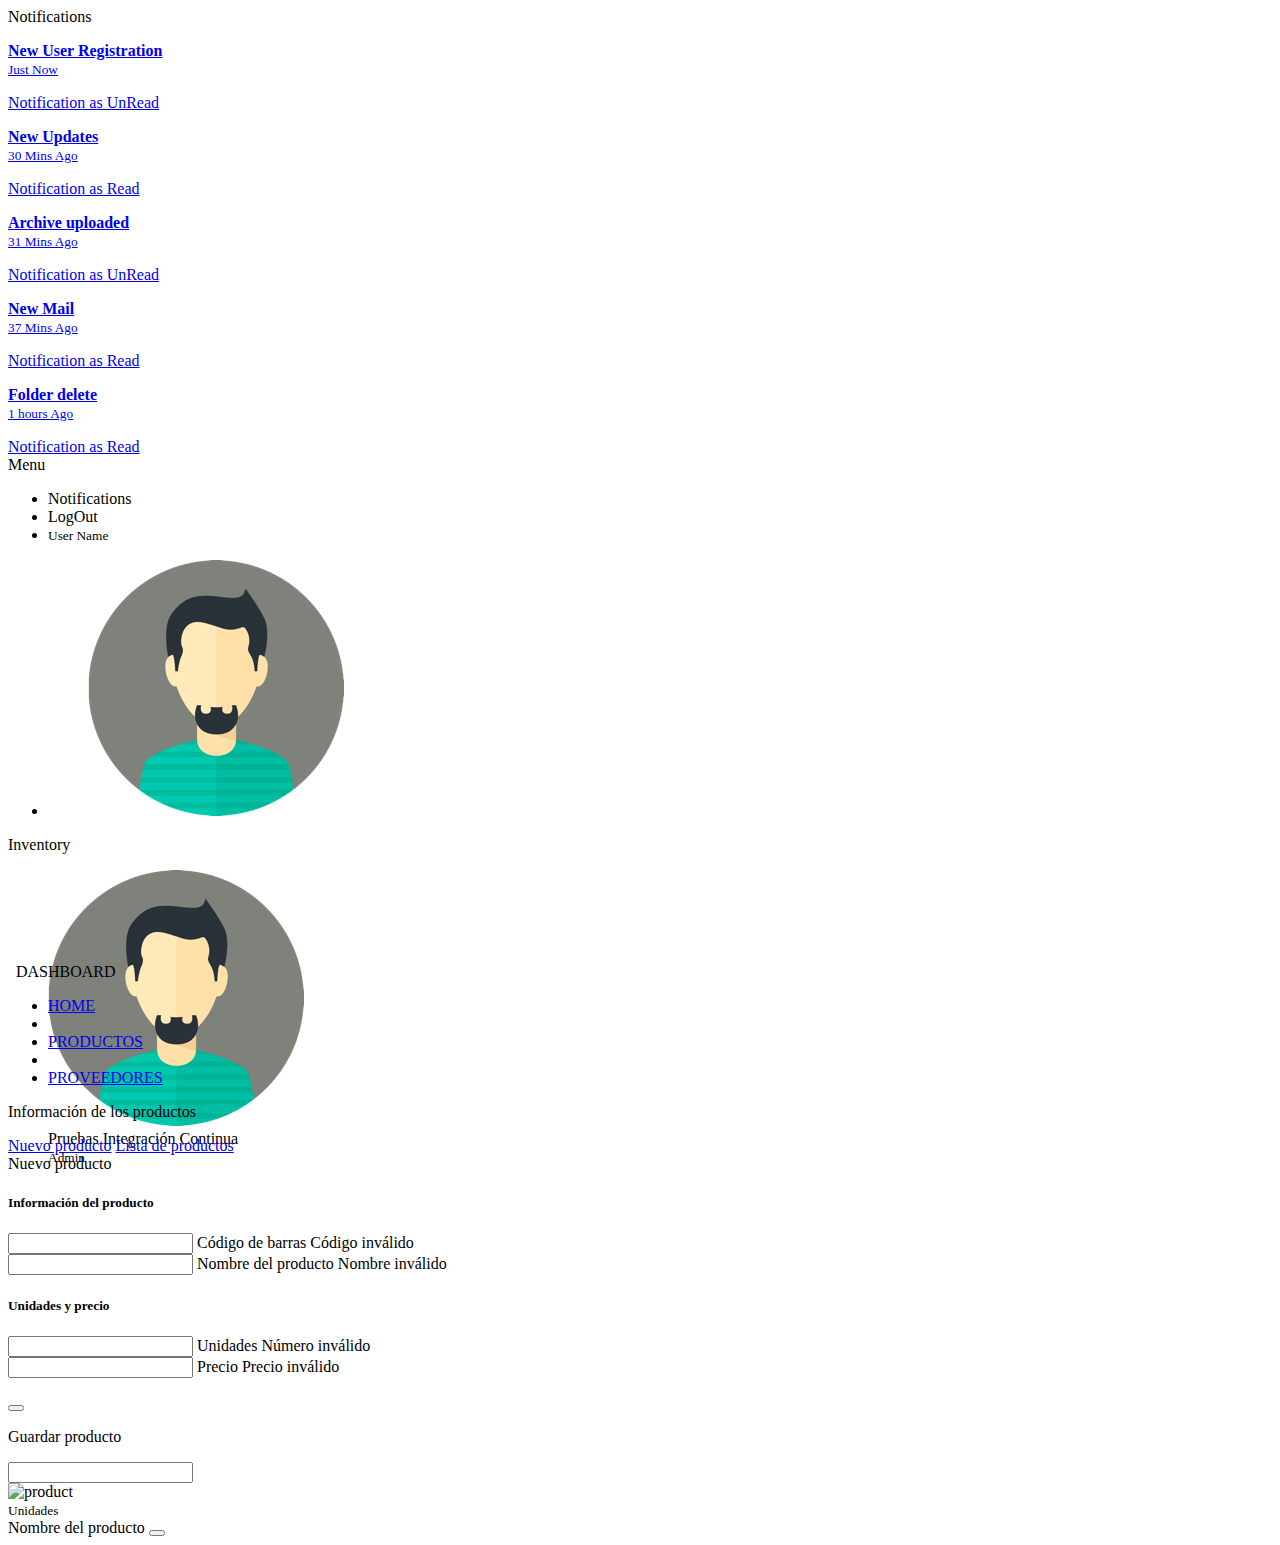
==== Software_2_2/products.html @ b3af1fef "Merge pull request #4 from equintero96/master" ====
<!-- 
* Copyright 2016 Carlos Eduardo Alfaro Orellana
-->
<!DOCTYPE html>
<html lang="es">
<head>
	<meta charset="UTF-8">
	<meta name="viewport" content="width=device-width, initial-scale=1">
	<title>Productos</title>
	<link rel="stylesheet" href="css/normalize.css">
	<link rel="stylesheet" href="css/sweetalert2.css">
	<link rel="stylesheet" href="css/material.min.css">
	<link rel="stylesheet" href="css/material-design-iconic-font.min.css">
	<link rel="stylesheet" href="css/jquery.mCustomScrollbar.css">
	<link rel="stylesheet" href="css/main.css">
	<script src="//ajax.googleapis.com/ajax/libs/jquery/1.11.2/jquery.min.js"></script>
	<script>window.jQuery || document.write('<script src="js/jquery-1.11.2.min.js"><\/script>')</script>
	<script src="js/material.min.js" ></script>
	<script src="js/sweetalert2.min.js" ></script>
	<script src="js/jquery.mCustomScrollbar.concat.min.js" ></script>
	<script src="js/main.js" ></script>
</head>
<body>
	<!-- Notifications area -->
	<section class="full-width container-notifications">
		<div class="full-width container-notifications-bg btn-Notification"></div>
	    <section class="NotificationArea">
	        <div class="full-width text-center NotificationArea-title tittles">Notifications <i class="zmdi zmdi-close btn-Notification"></i></div>
	        <a href="#" class="Notification" id="notifation-unread-1">
	            <div class="Notification-icon"><i class="zmdi zmdi-accounts-alt bg-info"></i></div>
	            <div class="Notification-text">
	                <p>
	                    <i class="zmdi zmdi-circle"></i>
	                    <strong>New User Registration</strong> 
	                    <br>
	                    <small>Just Now</small>
	                </p>
	            </div>
	        	<div class="mdl-tooltip mdl-tooltip--left" for="notifation-unread-1">Notification as UnRead</div> 
	        </a>
	        <a href="#" class="Notification" id="notifation-read-1">
	            <div class="Notification-icon"><i class="zmdi zmdi-cloud-download bg-primary"></i></div>
	            <div class="Notification-text">
	                <p>
	                    <i class="zmdi zmdi-circle-o"></i>
	                    <strong>New Updates</strong> 
	                    <br>
	                    <small>30 Mins Ago</small>
	                </p>
	            </div>
	            <div class="mdl-tooltip mdl-tooltip--left" for="notifation-read-1">Notification as Read</div>
	        </a>
	        <a href="#" class="Notification" id="notifation-unread-2">
	            <div class="Notification-icon"><i class="zmdi zmdi-upload bg-success"></i></div>
	            <div class="Notification-text">
	                <p>
	                    <i class="zmdi zmdi-circle"></i>
	                    <strong>Archive uploaded</strong> 
	                    <br>
	                    <small>31 Mins Ago</small>
	                </p>
	            </div>
	            <div class="mdl-tooltip mdl-tooltip--left" for="notifation-unread-2">Notification as UnRead</div>
	        </a> 
	        <a href="#" class="Notification" id="notifation-read-2">
	            <div class="Notification-icon"><i class="zmdi zmdi-mail-send bg-danger"></i></div>
	            <div class="Notification-text">
	                <p>
	                    <i class="zmdi zmdi-circle-o"></i>
	                    <strong>New Mail</strong> 
	                    <br>
	                    <small>37 Mins Ago</small>
	                </p>
	            </div>
	            <div class="mdl-tooltip mdl-tooltip--left" for="notifation-read-2">Notification as Read</div>
	        </a>
	        <a href="#" class="Notification" id="notifation-read-3">
	            <div class="Notification-icon"><i class="zmdi zmdi-folder bg-primary"></i></div>
	            <div class="Notification-text">
	                <p>
	                    <i class="zmdi zmdi-circle-o"></i>
	                    <strong>Folder delete</strong> 
	                    <br>
	                    <small>1 hours Ago</small>
	                </p>
	            </div>
	            <div class="mdl-tooltip mdl-tooltip--left" for="notifation-read-3">Notification as Read</div>
	        </a>  
	    </section>
	</section>
	<!-- navBar -->
	<div class="full-width navBar">
		<div class="full-width navBar-options">
			<i class="zmdi zmdi-more-vert btn-menu" id="btn-menu"></i>	
			<div class="mdl-tooltip" for="btn-menu">Menu</div>
			<nav class="navBar-options-list">
				<ul class="list-unstyle">
					<li class="btn-Notification" id="notifications">
						<i class="zmdi zmdi-notifications"></i>
						<!-- <i class="zmdi zmdi-notifications-active btn-Notification" id="notifications"></i> -->
						<div class="mdl-tooltip" for="notifications">Notifications</div>
					</li>
					<li class="btn-exit" id="btn-exit">
						<i class="zmdi zmdi-power"></i>
						<div class="mdl-tooltip" for="btn-exit">LogOut</div>
					</li>
					<li class="text-condensedLight noLink" ><small>User Name</small></li>
					<li class="noLink">
						<figure>
							<img src="assets/img/avatar-male.png" alt="Avatar" class="img-responsive">
						</figure>
					</li>
				</ul>
			</nav>
		</div>
	</div>
	<!-- navLateral -->
	<section class="full-width navLateral">
		<div class="full-width navLateral-bg btn-menu"></div>
		<div class="full-width navLateral-body">
			<div class="full-width navLateral-body-logo text-center tittles">
				<i class="zmdi zmdi-close btn-menu"></i> Inventory 
			</div>
			<figure class="full-width" style="height: 77px;">
				<div class="navLateral-body-cl">
					<img src="assets/img/avatar-male.png" alt="Avatar" class="img-responsive">
				</div>
				<figcaption class="navLateral-body-cr hide-on-tablet">
					<span>
						Pruebas Integración Continua<br>
						<small>Admin</small>
					</span>
				</figcaption>
			</figure>
			<div class="full-width tittles navLateral-body-tittle-menu">
				<i class="zmdi zmdi-desktop-mac"></i><span class="hide-on-tablet">&nbsp; DASHBOARD</span>
			</div>
			<nav class="full-width">
				<ul class="full-width list-unstyle menu-principal">
					<li class="full-width">
						<a href="home.html" class="full-width">
							<div class="navLateral-body-cl">
								<i class="zmdi zmdi-view-dashboard"></i>
							</div>
							<div class="navLateral-body-cr hide-on-tablet">
								HOME
							</div>
						</a>
					</li>
					<li class="full-width divider-menu-h"></li>
					<li class="full-width">
						<a href="#!" class="full-width">
							<div class="navLateral-body-cl">
								<i class="zmdi zmdi-shopping-cart"></i>
							</div>
							<div class="navLateral-body-cr hide-on-tablet">
								PRODUCTOS
							</div>
							<span class="zmdi zmdi-chevron-left"></span>
						</a>
					</li>
					<li class="full-width divider-menu-h"></li>
					<li class="full-width">
						<a href="#!" class="full-width">
							<div class="navLateral-body-cl">
								<i class="zmdi zmdi-truck"></i>
							</div>
							<div class="navLateral-body-cr hide-on-tablet">
								PROVEEDORES
							</div>
							<span class="zmdi zmdi-chevron-left"></span>
						</a>
					</li>
				</ul>
			</nav>
		</div>
	</section>
	<!-- pageContent -->
	<section class="full-width pageContent">
		<section class="full-width header-well">
			<div class="full-width header-well-icon">
				<i class="zmdi zmdi zmdi-shopping-cart"></i>
			</div>
			<div class="full-width header-well-text">
				<p class="text-condensedLight">
					Información de los productos			
				</p>
			</div>
		</section>
		<div class="mdl-tabs mdl-js-tabs mdl-js-ripple-effect">
			<div class="mdl-tabs__tab-bar">
				<a href="#tabNewProduct" class="mdl-tabs__tab is-active">Nuevo producto</a>
				<a href="#tabListProducts" class="mdl-tabs__tab">Lista de productos</a>
			</div>
			<div class="mdl-tabs__panel is-active" id="tabNewProduct">
				<div class="mdl-grid">
					<div class="mdl-cell mdl-cell--4-col-phone mdl-cell--8-col-tablet mdl-cell--12-col-desktop">
						<div class="full-width panel mdl-shadow--2dp">
							<div class="full-width panel-tittle bg-primary text-center tittles">
								Nuevo producto
							</div>
							<div class="full-width panel-content">
								<form>
									<div class="mdl-grid">
										<div class="mdl-cell mdl-cell--4-col-phone mdl-cell--8-col-tablet mdl-cell--6-col-desktop">
											<h5 class="text-condensedLight">Información del producto</h5>
											<div class="mdl-textfield mdl-js-textfield mdl-textfield--floating-label">
												<input class="mdl-textfield__input" type="number" pattern="-?[0-9- ]*(\.[0-9]+)?" id="BarCode">
												<label class="mdl-textfield__label" for="BarCode">Código de barras</label>
												<span class="mdl-textfield__error">Código inválido</span>
											</div>
											<div class="mdl-textfield mdl-js-textfield mdl-textfield--floating-label">
												<input class="mdl-textfield__input" type="text" pattern="-?[A-Za-z0-9áéíóúÁÉÍÓÚ ]*(\.[0-9]+)?" id="NameProduct">
												<label class="mdl-textfield__label" for="NameProduct">Nombre del producto</label>
												<span class="mdl-textfield__error">Nombre inválido</span>
											</div>
											<h5 class="text-condensedLight">Unidades y precio </h5>
											<div class="mdl-textfield mdl-js-textfield mdl-textfield--floating-label">
												<input class="mdl-textfield__input" type="number" pattern="-?[0-9]*(\.[0-9]+)?" id="StrockProduct">
												<label class="mdl-textfield__label" for="StrockProduct">Unidades</label>
												<span class="mdl-textfield__error">Número inválido</span>
											</div>
											<div class="mdl-textfield mdl-js-textfield mdl-textfield--floating-label">
												<input class="mdl-textfield__input" type="text" pattern="-?[0-9.]*(\.[0-9]+)?" id="PriceProduct">
												<label class="mdl-textfield__label" for="PriceProduct">Precio</label>
												<span class="mdl-textfield__error">Precio inválido</span>
											</div>
										</div>
									</div>
									<p class="text-center">
										<button class="mdl-button mdl-js-button mdl-button--fab mdl-js-ripple-effect mdl-button--colored bg-primary" id="btn-addProduct">
											<i class="zmdi zmdi-plus"></i>
										</button>
										<div class="mdl-tooltip" for="btn-addProduct">Guardar producto</div>
									</p>
								</form>
							</div>
						</div>
					</div>
				</div>
			</div>
			<div class="mdl-tabs__panel" id="tabListProducts">
				<div class="mdl-grid">
					<div class="mdl-cell mdl-cell--4-col-phone mdl-cell--8-col-tablet mdl-cell--12-col-desktop">
						<form action="#">
							<div class="mdl-textfield mdl-js-textfield mdl-textfield--expandable">
								<label class="mdl-button mdl-js-button mdl-button--icon" for="searchProduct">
									<i class="zmdi zmdi-search"></i>
								</label>
								<div class="mdl-textfield__expandable-holder">
									<input class="mdl-textfield__input" type="text" id="searchProduct">
									<label class="mdl-textfield__label"></label>
								</div>
							</div>
						</form>
							<div class="mdl-card mdl-shadow--2dp full-width product-card">
								<div class="mdl-card__title">
									<img src="assets/img/fontLogin.jpg" alt="product" class="img-responsive">
								</div>
								<div class="mdl-card__supporting-text">
									<small>Unidades</small><br>
								</div>
								<div class="mdl-card__actions mdl-card--border">
									Nombre del producto
									<button class="mdl-button mdl-button--icon mdl-js-button mdl-js-ripple-effect">
										<i class="zmdi zmdi-more"></i>
									</button>
								</div>
							</div>
						</div>
					</div>
				</div>
			</div>
		</div>
	</section>
</body>
</html>
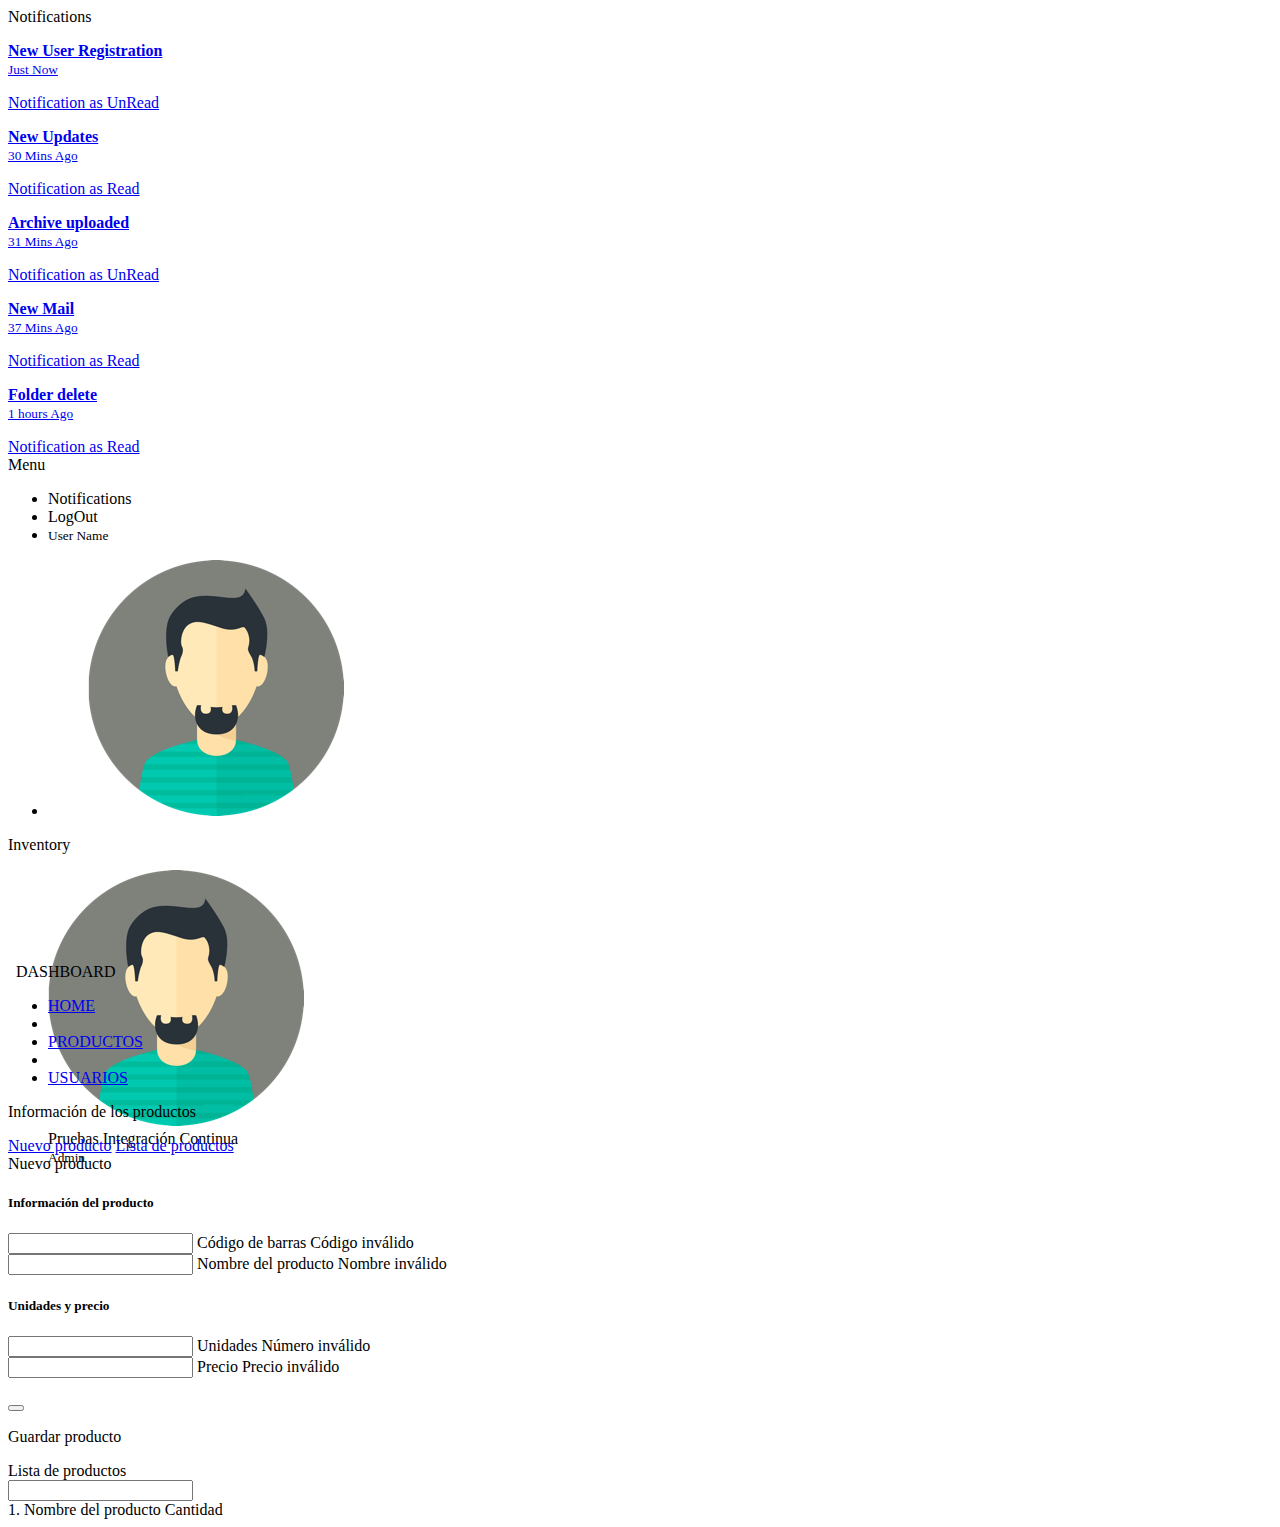
==== commit 03f7d99b: "Modificaciones Productos y usuarios" ====
--- a/Software_2_2/products.html
+++ b/Software_2_2/products.html
@@ -149,7 +149,7 @@
 					</li>
 					<li class="full-width divider-menu-h"></li>
 					<li class="full-width">
-						<a href="#!" class="full-width">
+						<a href="products.html" class="full-width">
 							<div class="navLateral-body-cl">
 								<i class="zmdi zmdi-shopping-cart"></i>
 							</div>
@@ -161,12 +161,12 @@
 					</li>
 					<li class="full-width divider-menu-h"></li>
 					<li class="full-width">
-						<a href="#!" class="full-width">
+						<a href="user.html" class="full-width">
 							<div class="navLateral-body-cl">
-								<i class="zmdi zmdi-truck"></i>
+								<i class="zmdi zmdi-face"></i>
 							</div>
 							<div class="navLateral-body-cr hide-on-tablet">
-								PROVEEDORES
+								USUARIOS
 							</div>
 							<span class="zmdi zmdi-chevron-left"></span>
 						</a>
@@ -241,33 +241,36 @@
 			</div>
 			<div class="mdl-tabs__panel" id="tabListProducts">
 				<div class="mdl-grid">
-					<div class="mdl-cell mdl-cell--4-col-phone mdl-cell--8-col-tablet mdl-cell--12-col-desktop">
-						<form action="#">
-							<div class="mdl-textfield mdl-js-textfield mdl-textfield--expandable">
-								<label class="mdl-button mdl-js-button mdl-button--icon" for="searchProduct">
-									<i class="zmdi zmdi-search"></i>
-								</label>
-								<div class="mdl-textfield__expandable-holder">
-									<input class="mdl-textfield__input" type="text" id="searchProduct">
-									<label class="mdl-textfield__label"></label>
+					<div class="mdl-cell mdl-cell--4-col-phone mdl-cell--8-col-tablet mdl-cell--8-col-desktop mdl-cell--2-offset-desktop">
+						<div class="full-width panel mdl-shadow--2dp">
+							<div class="full-width panel-tittle bg-success text-center tittles">
+								Lista de productos
+							</div>
+							<div class="full-width panel-content">
+								<form action="#">
+									<div class="mdl-textfield mdl-js-textfield mdl-textfield--expandable">
+										<label class="mdl-button mdl-js-button mdl-button--icon" for="searchProduct">
+											<i class="zmdi zmdi-search"></i>
+										</label>
+										<div class="mdl-textfield__expandable-holder">
+											<input class="mdl-textfield__input" type="text" id="searchProduct">
+											<label class="mdl-textfield__label"></label>
+										</div>
+									</div>
+								</form>
+								<div class="mdl-list">
+									<div class="mdl-list__item mdl-list__item--two-line">
+										<span class="mdl-list__item-primary-content">
+											<i class="zmdi zmdi-shopping-cart mdl-list__item-avatar"></i>
+											<span>1. Nombre del producto</span>
+											<span class="mdl-list__item-sub-title">Cantidad</span>
+										</span>
+										<a class="mdl-list__item-secondary-action" href="#!"><i class="zmdi zmdi-more"></i></a>
+									</div>
 								</div>
 							</div>
-						</form>
-							<div class="mdl-card mdl-shadow--2dp full-width product-card">
-								<div class="mdl-card__title">
-									<img src="assets/img/fontLogin.jpg" alt="product" class="img-responsive">
-								</div>
-								<div class="mdl-card__supporting-text">
-									<small>Unidades</small><br>
-								</div>
-								<div class="mdl-card__actions mdl-card--border">
-									Nombre del producto
-									<button class="mdl-button mdl-button--icon mdl-js-button mdl-js-ripple-effect">
-										<i class="zmdi zmdi-more"></i>
-									</button>
-								</div>
-							</div>
 						</div>
+						
 					</div>
 				</div>
 			</div>
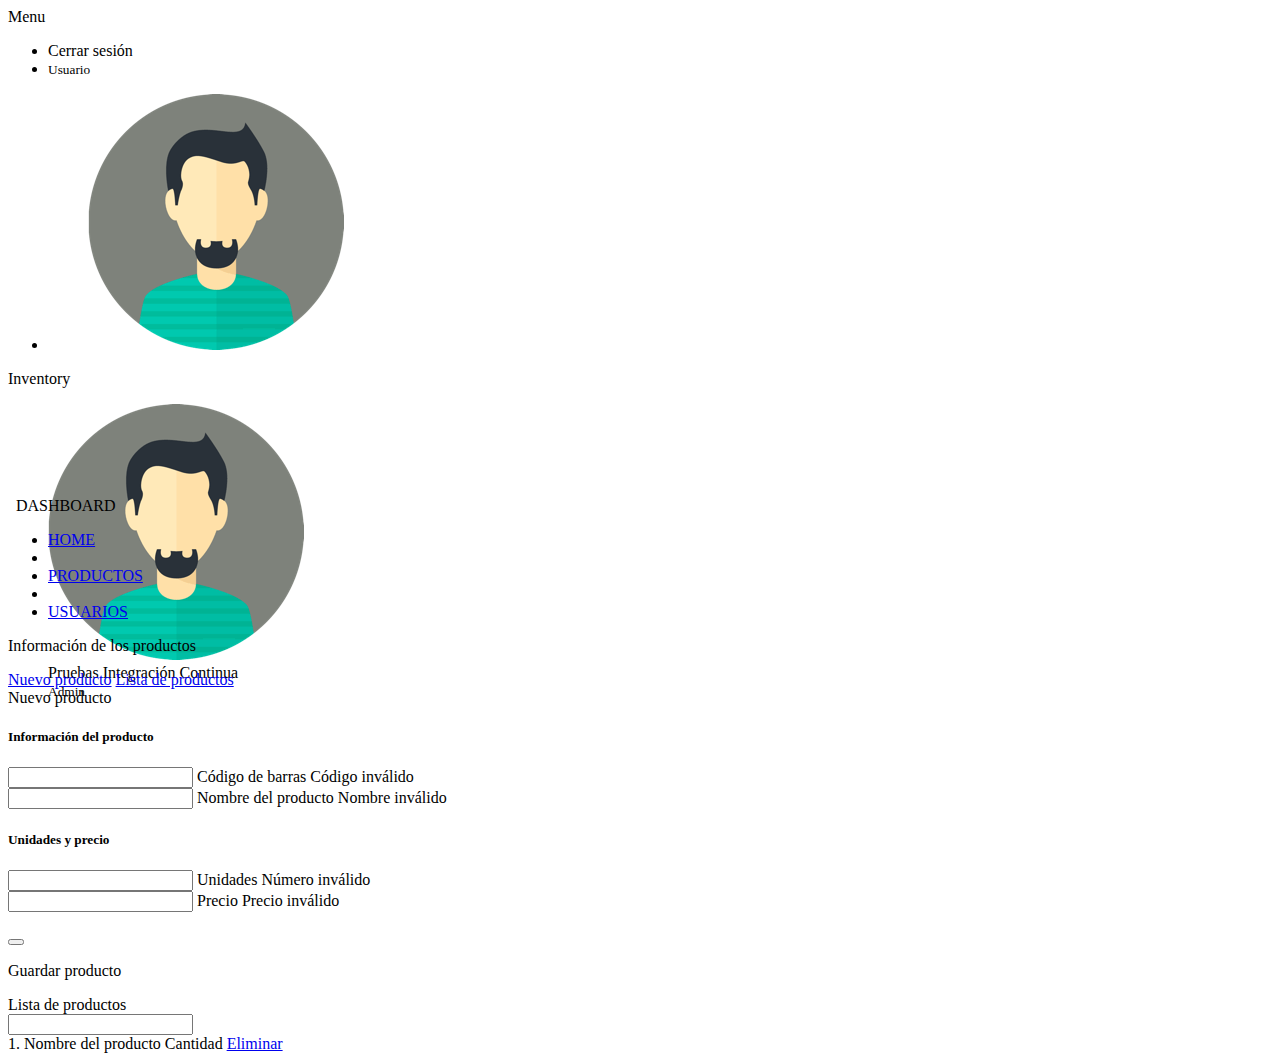
==== commit dfb0142a: "Opción eliminar" ====
--- a/Software_2_2/products.html
+++ b/Software_2_2/products.html
@@ -21,73 +21,6 @@
 	<script src="js/main.js" ></script>
 </head>
 <body>
-	<!-- Notifications area -->
-	<section class="full-width container-notifications">
-		<div class="full-width container-notifications-bg btn-Notification"></div>
-	    <section class="NotificationArea">
-	        <div class="full-width text-center NotificationArea-title tittles">Notifications <i class="zmdi zmdi-close btn-Notification"></i></div>
-	        <a href="#" class="Notification" id="notifation-unread-1">
-	            <div class="Notification-icon"><i class="zmdi zmdi-accounts-alt bg-info"></i></div>
-	            <div class="Notification-text">
-	                <p>
-	                    <i class="zmdi zmdi-circle"></i>
-	                    <strong>New User Registration</strong> 
-	                    <br>
-	                    <small>Just Now</small>
-	                </p>
-	            </div>
-	        	<div class="mdl-tooltip mdl-tooltip--left" for="notifation-unread-1">Notification as UnRead</div> 
-	        </a>
-	        <a href="#" class="Notification" id="notifation-read-1">
-	            <div class="Notification-icon"><i class="zmdi zmdi-cloud-download bg-primary"></i></div>
-	            <div class="Notification-text">
-	                <p>
-	                    <i class="zmdi zmdi-circle-o"></i>
-	                    <strong>New Updates</strong> 
-	                    <br>
-	                    <small>30 Mins Ago</small>
-	                </p>
-	            </div>
-	            <div class="mdl-tooltip mdl-tooltip--left" for="notifation-read-1">Notification as Read</div>
-	        </a>
-	        <a href="#" class="Notification" id="notifation-unread-2">
-	            <div class="Notification-icon"><i class="zmdi zmdi-upload bg-success"></i></div>
-	            <div class="Notification-text">
-	                <p>
-	                    <i class="zmdi zmdi-circle"></i>
-	                    <strong>Archive uploaded</strong> 
-	                    <br>
-	                    <small>31 Mins Ago</small>
-	                </p>
-	            </div>
-	            <div class="mdl-tooltip mdl-tooltip--left" for="notifation-unread-2">Notification as UnRead</div>
-	        </a> 
-	        <a href="#" class="Notification" id="notifation-read-2">
-	            <div class="Notification-icon"><i class="zmdi zmdi-mail-send bg-danger"></i></div>
-	            <div class="Notification-text">
-	                <p>
-	                    <i class="zmdi zmdi-circle-o"></i>
-	                    <strong>New Mail</strong> 
-	                    <br>
-	                    <small>37 Mins Ago</small>
-	                </p>
-	            </div>
-	            <div class="mdl-tooltip mdl-tooltip--left" for="notifation-read-2">Notification as Read</div>
-	        </a>
-	        <a href="#" class="Notification" id="notifation-read-3">
-	            <div class="Notification-icon"><i class="zmdi zmdi-folder bg-primary"></i></div>
-	            <div class="Notification-text">
-	                <p>
-	                    <i class="zmdi zmdi-circle-o"></i>
-	                    <strong>Folder delete</strong> 
-	                    <br>
-	                    <small>1 hours Ago</small>
-	                </p>
-	            </div>
-	            <div class="mdl-tooltip mdl-tooltip--left" for="notifation-read-3">Notification as Read</div>
-	        </a>  
-	    </section>
-	</section>
 	<!-- navBar -->
 	<div class="full-width navBar">
 		<div class="full-width navBar-options">
@@ -95,16 +28,11 @@
 			<div class="mdl-tooltip" for="btn-menu">Menu</div>
 			<nav class="navBar-options-list">
 				<ul class="list-unstyle">
-					<li class="btn-Notification" id="notifications">
-						<i class="zmdi zmdi-notifications"></i>
-						<!-- <i class="zmdi zmdi-notifications-active btn-Notification" id="notifications"></i> -->
-						<div class="mdl-tooltip" for="notifications">Notifications</div>
-					</li>
 					<li class="btn-exit" id="btn-exit">
 						<i class="zmdi zmdi-power"></i>
-						<div class="mdl-tooltip" for="btn-exit">LogOut</div>
-					</li>
-					<li class="text-condensedLight noLink" ><small>User Name</small></li>
+						<div class="mdl-tooltip" for="btn-exit">Cerrar sesión</div>
+					</li>
+					<li class="text-condensedLight noLink" ><small>Usuario</small></li>
 					<li class="noLink">
 						<figure>
 							<img src="assets/img/avatar-male.png" alt="Avatar" class="img-responsive">
@@ -265,7 +193,7 @@
 											<span>1. Nombre del producto</span>
 											<span class="mdl-list__item-sub-title">Cantidad</span>
 										</span>
-										<a class="mdl-list__item-secondary-action" href="#!"><i class="zmdi zmdi-more"></i></a>
+										<a class="mdl-list__item-secondary-action" href="#!"><i></i>Eliminar</a>
 									</div>
 								</div>
 							</div>
